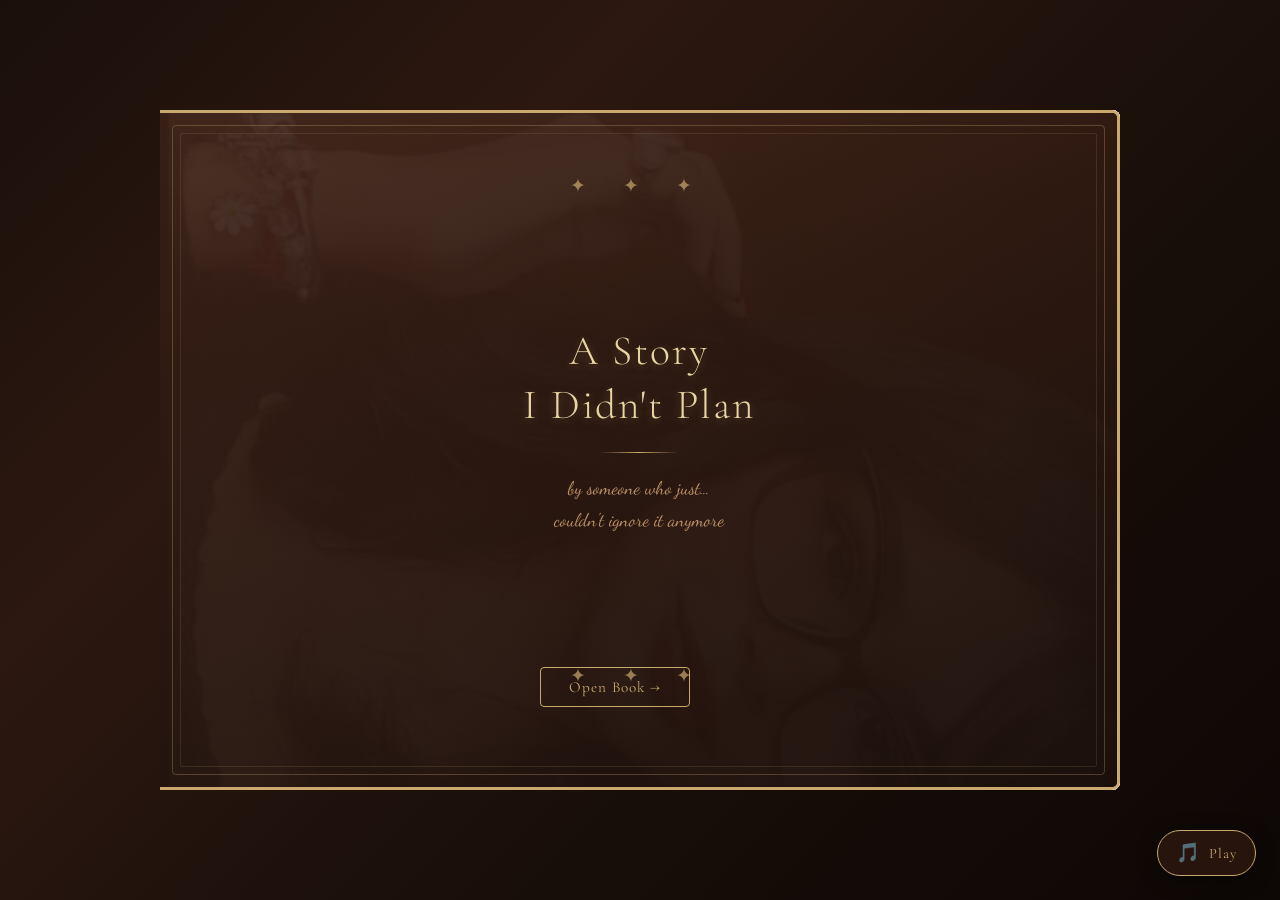
==== index.html @ 024b0384 "Add files via upload" ====
<!DOCTYPE html>
<html lang="en">
<head>
    <meta charset="UTF-8">
    <meta name="viewport" content="width=device-width, initial-scale=1.0">
    <meta name="description" content="A Story I Didn't Plan — an interactive book experience with page-turning animations.">
    <title>📖 A Story I Didn't Plan</title>
    <link rel="preconnect" href="https://fonts.googleapis.com">
    <link rel="preconnect" href="https://fonts.gstatic.com" crossorigin>
    <link href="https://fonts.googleapis.com/css2?family=Cormorant+Garamond:ital,wght@0,300;0,400;0,500;0,600;0,700;1,300;1,400;1,500;1,600;1,700&family=Inter:wght@300;400;500;600&family=Dancing+Script:wght@400;500;600;700&display=swap" rel="stylesheet">
    <link rel="stylesheet" href="style.css">
</head>
<body>

    <!-- Background Music -->
    <audio id="bgMusic" loop preload="auto">
        <source src="bgm.mp3" type="audio/mpeg">
    </audio>

    <!-- Music Toggle Button -->
    <button class="music-toggle" id="musicToggle" aria-label="Toggle music">
        <span class="music-icon" id="musicIcon">🎵</span>
        <span class="music-label" id="musicLabel">Play</span>
    </button>

    <!-- Ambient particles -->
    <div class="ambient-particles" id="ambientParticles"></div>

    <!-- Book container -->
    <div class="book-scene">
        <div class="book" id="book">

            <!-- Page 1: Cover -->
            <div class="page" id="page-1">
                <div class="page-front cover-page">
                    <img src="cover-page.jpg" alt="Cover" class="cover-photo">
                    <div class="cover-photo-overlay"></div>
                    <div class="cover-ornament top-ornament">✦ ✦ ✦</div>
                    <div class="cover-content">
                        <h1 class="cover-title">A Story<br>I Didn't Plan</h1>
                        <div class="cover-divider"></div>
                        <p class="cover-author">by someone who just…<br>couldn't ignore it anymore</p>
                    </div>
                    <div class="cover-ornament bottom-ornament">✦ ✦ ✦</div>
                    <button class="page-turn-btn next-btn" onclick="turnPage(1, 'next')" aria-label="Next page">
                        <span>Open Book →</span>
                    </button>
                </div>
                <div class="page-back"></div>
            </div>

            <!-- Page 2: Chapter 1 -->
            <div class="page" id="page-2">
                <div class="page-front chapter-page">
                    <div class="page-header">
                        <span class="chapter-number">Chapter 1</span>
                        <span class="chapter-title">The First Chapter</span>
                    </div>
                    <div class="page-body">
                        <div class="page-photo-container">
                            <img src="page-1.jpg" alt="Page 1" class="page-photo">
                        </div>
                        <div class="page-text">
                            <p>I don't remember the exact moment it started.</p>
                            <p>There wasn't some dramatic scene or perfect timing.</p>
                            <p>But somewhere between normal days and random conversations…<br>
                            <em>you became someone I started noticing a little more than everyone else.</em></p>
                            <p>At first, it was nothing serious.<br>
                            Just another person… just another conversation.</p>
                            <p class="whisper">Or at least, that's what I told myself.</p>
                        </div>
                    </div>
                    <div class="page-footer">
                        <span class="page-num">1</span>
                    </div>
                    <button class="page-turn-btn prev-btn" onclick="goPrev()" aria-label="Previous page">←</button>
                    <button class="page-turn-btn next-btn" onclick="turnPage(2, 'next')" aria-label="Next page">→</button>
                </div>
                <div class="page-back"></div>
            </div>

            <!-- Page 3: Chapter 2 -->
            <div class="page" id="page-3">
                <div class="page-front chapter-page">
                    <div class="page-header">
                        <span class="chapter-number">Chapter 2</span>
                        <span class="chapter-title">The Unexpected Plot Twist</span>
                    </div>
                    <div class="page-body">
                        <div class="page-photo-container">
                            <img src="page-2.jpg" alt="Page 2" class="page-photo">
                        </div>
                        <div class="page-text">
                            <p>Slowly, things changed.</p>
                            <p>It wasn't something big —<br>
                            just small moments… random thoughts…<br>
                            finding reasons to check my phone a bit more often.</p>
                            <p>And without even realizing it,<br>
                            <em>you became part of my daily routine.</em></p>
                            <p>Not in a loud way.<br>
                            Not in a dramatic way.</p>
                            <p class="whisper">Just quietly… but constantly.</p>
                        </div>
                    </div>
                    <div class="page-footer">
                        <span class="page-num">2</span>
                    </div>
                    <button class="page-turn-btn prev-btn" onclick="goPrev()" aria-label="Previous page">←</button>
                    <button class="page-turn-btn next-btn" onclick="turnPage(3, 'next')" aria-label="Next page">→</button>
                </div>
                <div class="page-back"></div>
            </div>

            <!-- Page 4: Chapter 3 -->
            <div class="page" id="page-4">
                <div class="page-front chapter-page">
                    <div class="page-header">
                        <span class="chapter-number">Chapter 3</span>
                        <span class="chapter-title">The Chaos You Created</span>
                    </div>
                    <div class="page-body">
                        <div class="page-photo-container dual-photo">
                            <img src="page-3.jpg" alt="Page 3" class="page-photo">
                            <img src="page-3-1.jpg" alt="Page 3" class="page-photo">
                        </div>
                        <div class="page-text">
                            <p>I won't lie… you made things a little chaotic for me.</p>
                            <p>Suddenly, I was overthinking simple things.<br>
                            Smiling at random messages.<br>
                            Replaying conversations for no reason.</p>
                            <p>And yeah… sometimes messing things up too.</p>
                            <p>But one thing was always real —<br>
                            <em class="emphasis">how I felt.</em></p>
                        </div>
                    </div>
                    <div class="page-footer">
                        <span class="page-num">3</span>
                    </div>
                    <button class="page-turn-btn prev-btn" onclick="goPrev()" aria-label="Previous page">←</button>
                    <button class="page-turn-btn next-btn" onclick="turnPage(4, 'next')" aria-label="Next page">→</button>
                </div>
                <div class="page-back"></div>
            </div>

            <!-- Page 5: Chapter 4 -->
            <div class="page" id="page-5">
                <div class="page-front chapter-page">
                    <div class="page-header">
                        <span class="chapter-number">Chapter 4</span>
                        <span class="chapter-title">Things I Never Said</span>
                    </div>
                    <div class="page-body">
                        <p>There were a lot of things I never said properly.</p>
                        <p>Not because I didn't feel them…<br>
                        but because I didn't know how to.</p>
                        <p>And maybe when I finally tried…<br>
                        <em>it didn't come out the way it should have.</em></p>
                        <p>If I made things uncomfortable or confusing,<br>
                        I'm genuinely sorry.</p>
                        <p>That was never my intention.</p>
                        <p class="whisper">I just… didn't want to hide it anymore.</p>
                    </div>
                    <div class="page-footer">
                        <span class="page-num">4</span>
                    </div>
                    <button class="page-turn-btn prev-btn" onclick="goPrev()" aria-label="Previous page">←</button>
                    <button class="page-turn-btn next-btn" onclick="turnPage(5, 'next')" aria-label="Next page">→</button>
                </div>
                <div class="page-back"></div>
            </div>

            <!-- Page 6: Chapter 5 -->
            <div class="page" id="page-6">
                <div class="page-front chapter-page">
                    <div class="page-header">
                        <span class="chapter-number">Chapter 5</span>
                        <span class="chapter-title">If This Was a Story</span>
                    </div>
                    <div class="page-body">
                        <p>If this was just a story,<br>
                        I'd probably write it in a simple way.</p>
                        <p>Two people…<br>
                        figuring things out slowly,<br>
                        without pressure, without expectations.</p>
                        <p>Talking normally.<br>
                        Laughing at small things.<br>
                        Being there for each other.</p>
                        <p class="whisper">Nothing perfect.<br>Just real.</p>
                    </div>
                    <div class="page-footer">
                        <span class="page-num">5</span>
                    </div>
                    <button class="page-turn-btn prev-btn" onclick="goPrev()" aria-label="Previous page">←</button>
                    <button class="page-turn-btn next-btn" onclick="turnPage(6, 'next')" aria-label="Next page">→</button>
                </div>
                <div class="page-back"></div>
            </div>

            <!-- Page 7: Final Chapter -->
            <div class="page" id="page-7">
                <div class="page-front chapter-page final-chapter">
                    <div class="page-header">
                        <span class="chapter-number">Final Chapter</span>
                        <span class="chapter-title">The Question</span>
                    </div>
                    <div class="page-body">
                        <p>So here I am…<br>
                        not trying to make things complicated again.</p>
                        <p>Just asking something simple.<br>
                        Not expecting a perfect answer.<br>
                        Not expecting it immediately.</p>
                        <p>But honestly.</p>
                        <p class="the-question">👉 Will you be a part of this story?</p>
                        <div class="answer-buttons">
                            <button class="answer-btn yes-btn" id="yesBtn" onclick="showEnding('yes')">💖 Yes</button>
                            <button class="answer-btn time-btn" id="timeBtn" onclick="showEnding('time')">🙂 I Need Time</button>
                            <button class="answer-btn no-btn" id="noBtn" onclick="showEnding('no')">💔 No</button>
                        </div>
                    </div>
                    <div class="page-footer">
                        <span class="page-num">6</span>
                    </div>
                    <button class="page-turn-btn prev-btn" onclick="goPrev()" aria-label="Previous page">←</button>
                </div>
                <div class="page-back"></div>
            </div>

        </div>
    </div>

    <!-- Ending Overlays -->
    <div class="ending-overlay" id="endingYes">
        <div class="ending-content ending-yes">
            <div class="ending-particles" id="yesParticles"></div>
            <div class="ending-icon">💖</div>
            <h2>If Yes…</h2>
            <p class="ending-text">I guess this just became<br><em>my favorite story.</em></p>
            <div class="hearts-rain" id="heartsRain"></div>
            <button class="back-btn" onclick="closeEnding()">← Back to Book</button>
        </div>
    </div>

    <div class="ending-overlay" id="endingTime">
        <div class="ending-content ending-time">
            <div class="ending-icon">🙂</div>
            <h2>If You Need Time…</h2>
            <p class="ending-text">That's completely okay.<br><em>Good things are worth waiting for.</em></p>
            <button class="back-btn" onclick="closeEnding()">← Back to Book</button>
        </div>
    </div>

    <div class="ending-overlay" id="endingNo">
        <div class="ending-content ending-no">
            <div class="ending-icon">💔</div>
            <h2>If No…</h2>
            <p class="ending-text">Then this still remains a story<br><em>I'll always be glad I told.</em></p>
            <button class="back-btn" onclick="closeEnding()">← Back to Book</button>
        </div>
    </div>




    <script src="script.js"></script>
</body>
</html>
---- style.css ----
/* ==========================================
   A Story I Didn't Plan — Book Website
   ========================================== */

/* ---------- Reset & Base ---------- */
*, *::before, *::after {
    margin: 0;
    padding: 0;
    box-sizing: border-box;
}

:root {
    --page-width: min(960px, 94vw);
    --page-height: min(680px, 92vh);
    --page-color: #fdf6ec;
    --page-color-alt: #faf0de;
    --text-color: #3a2e28;
    --text-muted: #7a6b62;
    --accent: #c47a5a;
    --accent-warm: #d4956b;
    --cover-bg: #2c1810;
    --cover-accent: #d4a574;
    --gold: #c9a96e;
    --gold-light: #e8d5a3;
    --shadow-color: rgba(44, 24, 16, 0.3);
    --turn-duration: 0.8s;
}

html {
    font-size: 16px;
}

body {
    min-height: 100vh;
    display: flex;
    align-items: center;
    justify-content: center;
    background: linear-gradient(135deg, #1a0f0a 0%, #2c1810 30%, #1a0f0a 60%, #0d0705 100%);
    font-family: 'Inter', 'Segoe UI', sans-serif;
    color: var(--text-color);
    overflow: hidden;
    position: relative;
    clip-path: inset(0);
}

/* ---------- Music Toggle Button ---------- */
.music-toggle {
    position: fixed;
    bottom: 24px;
    right: 24px;
    z-index: 999;
    display: flex;
    align-items: center;
    gap: 8px;
    background: rgba(44, 24, 16, 0.85);
    backdrop-filter: blur(12px);
    border: 1px solid var(--gold);
    color: var(--gold);
    padding: 10px 18px;
    border-radius: 50px;
    cursor: pointer;
    font-family: 'Cormorant Garamond', serif;
    font-size: 0.9rem;
    letter-spacing: 1px;
    transition: all 0.4s cubic-bezier(0.4, 0, 0.2, 1);
    box-shadow: 0 4px 20px rgba(0, 0, 0, 0.4);
}

.music-toggle:hover {
    background: rgba(201, 169, 110, 0.2);
    transform: translateY(-2px);
    box-shadow: 0 6px 25px rgba(201, 169, 110, 0.3);
}

.music-toggle.playing {
    border-color: var(--accent-warm);
    color: var(--accent-warm);
    animation: musicPulse 2s ease-in-out infinite;
}

.music-icon {
    font-size: 1.2rem;
    display: inline-block;
}

.music-toggle.playing .music-icon {
    animation: musicBounce 1s ease-in-out infinite;
}

@keyframes musicPulse {
    0%, 100% { box-shadow: 0 4px 20px rgba(212, 149, 107, 0.2); }
    50% { box-shadow: 0 4px 30px rgba(212, 149, 107, 0.5); }
}

@keyframes musicBounce {
    0%, 100% { transform: scale(1); }
    50% { transform: scale(1.2); }
}

/* ---------- Ambient Particles ---------- */
.ambient-particles {
    position: fixed;
    inset: 0;
    pointer-events: none;
    z-index: 0;
    overflow: hidden;
}

.ambient-particle {
    position: absolute;
    width: 3px;
    height: 3px;
    border-radius: 50%;
    background: var(--gold);
    opacity: 0;
    animation: floatParticle 8s ease-in-out infinite;
}

@keyframes floatParticle {
    0% { opacity: 0; transform: translateY(100vh) scale(0); }
    20% { opacity: 0.6; }
    80% { opacity: 0.3; }
    100% { opacity: 0; transform: translateY(-20vh) scale(1); }
}

/* ---------- Book Scene ---------- */
.book-scene {
    perspective: 1800px;
    z-index: 1;
    display: flex;
    align-items: center;
    justify-content: center;
    width: var(--page-width);
    height: var(--page-height);
    overflow: hidden;
}

.book {
    width: var(--page-width);
    height: var(--page-height);
    position: relative;
    transform-style: preserve-3d;
    /* Book spine shadow */
    box-shadow:
        -5px 5px 20px rgba(0, 0, 0, 0.4),
        0 0 60px rgba(0, 0, 0, 0.2);
    border-radius: 0 8px 8px 0;
}

/* ---------- Page Base ---------- */
.page {
    position: absolute;
    width: 100%;
    height: 100%;
    transform-origin: left center;
    transform-style: preserve-3d;
    transition: transform var(--turn-duration) cubic-bezier(0.645, 0.045, 0.355, 1.000);
    cursor: default;
    z-index: 1;
}

.page.turned {
    transform: rotateY(-180deg);
}

.page-front, .page-back {
    position: absolute;
    width: 100%;
    height: 100%;
    backface-visibility: hidden;
    border-radius: 0 8px 8px 0;
    overflow: hidden;
}

.page-front {
    z-index: 2;
}

.page-back {
    z-index: 1;
    transform: rotateY(180deg);
    display: none;
}


.page-texture {
    position: absolute;
    inset: 0;
    background:
        repeating-linear-gradient(
            90deg,
            transparent,
            transparent 2px,
            rgba(0, 0, 0, 0.01) 2px,
            rgba(0, 0, 0, 0.01) 4px
        );
    pointer-events: none;
}



/* ---------- Page Stacking (z-index) ---------- */
#page-1 { z-index: 7; }
#page-2 { z-index: 6; }
#page-3 { z-index: 5; }
#page-4 { z-index: 4; }
#page-5 { z-index: 3; }
#page-6 { z-index: 2; }
#page-7 { z-index: 1; }

/* When turned, reverse z-order for proper stacking */
.page.turned { z-index: 100 !important; }
#page-1.turned { z-index: 101 !important; }
#page-2.turned { z-index: 102 !important; }
#page-3.turned { z-index: 103 !important; }
#page-4.turned { z-index: 104 !important; }
#page-5.turned { z-index: 105 !important; }
#page-6.turned { z-index: 106 !important; }
#page-7.turned { z-index: 107 !important; }

/* ---------- Cover Page ---------- */
.cover-page {
    background: linear-gradient(160deg, #3d2117 0%, #2c1810 40%, #1a0f0a 100%);
    display: flex;
    flex-direction: column;
    align-items: center;
    justify-content: center;
    padding: 40px 30px;
    position: relative;
    border: 3px solid var(--gold);
    border-left: none;
    border-radius: 0 8px 8px 0;
    overflow: hidden;
}

.cover-photo {
    position: absolute;
    inset: 0;
    width: 100%;
    height: 100%;
    object-fit: cover;
    z-index: 0;
    opacity: 0.35;
    filter: blur(1px);
}

.cover-photo-overlay {
    position: absolute;
    inset: 0;
    background: linear-gradient(160deg, rgba(61, 33, 23, 0.75) 0%, rgba(44, 24, 16, 0.85) 40%, rgba(26, 15, 10, 0.9) 100%);
    z-index: 1;
}

.cover-page .cover-ornament,
.cover-page .cover-content,
.cover-page .next-btn {
    position: relative;
    z-index: 2;
}

.cover-page::before {
    content: '';
    position: absolute;
    inset: 12px;
    border: 1px solid rgba(201, 169, 110, 0.3);
    border-radius: 4px;
    pointer-events: none;
    z-index: 2;
}

.cover-page::after {
    content: '';
    position: absolute;
    inset: 20px;
    border: 1px solid rgba(201, 169, 110, 0.15);
    border-radius: 2px;
    pointer-events: none;
    z-index: 2;
}

.cover-ornament {
    color: var(--gold);
    font-size: 1.2rem;
    letter-spacing: 16px;
    opacity: 0.7;
}

.top-ornament {
    margin-bottom: auto;
    padding-top: 20px;
}

.bottom-ornament {
    margin-top: auto;
    padding-bottom: 20px;
}

.cover-content {
    text-align: center;
}

.cover-icon {
    font-size: 3rem;
    margin-bottom: 24px;
    animation: gentleFloat 3s ease-in-out infinite;
}

@keyframes gentleFloat {
    0%, 100% { transform: translateY(0); }
    50% { transform: translateY(-8px); }
}

.cover-title {
    font-family: 'Cormorant Garamond', 'Georgia', serif;
    font-size: 2.6rem;
    font-weight: 300;
    color: var(--gold-light);
    line-height: 1.3;
    letter-spacing: 2px;
    margin-bottom: 20px;
    text-shadow: 0 2px 10px rgba(201, 169, 110, 0.3);
}

.cover-divider {
    width: 80px;
    height: 1px;
    background: linear-gradient(90deg, transparent, var(--gold), transparent);
    margin: 0 auto 20px;
}

.cover-author {
    font-family: 'Dancing Script', cursive;
    font-size: 1.15rem;
    color: var(--cover-accent);
    line-height: 1.7;
    opacity: 0.85;
}

/* ---------- Chapter Pages ---------- */
.chapter-page {
    background: var(--page-color);
    display: flex;
    flex-direction: column;
    padding: 28px 34px 20px;
    position: relative;
}

/* Paper texture overlay */
.chapter-page::before {
    content: '';
    position: absolute;
    inset: 0;
    background: url("data:image/svg+xml,%3Csvg xmlns='http://www.w3.org/2000/svg' width='100' height='100'%3E%3Cfilter id='n'%3E%3CfeTurbulence type='fractalNoise' baseFrequency='0.8' numOctaves='4' stitchTiles='stitch'/%3E%3C/filter%3E%3Crect width='100' height='100' filter='url(%23n)' opacity='0.03'/%3E%3C/svg%3E");
    pointer-events: none;
    border-radius: 0 8px 8px 0;
}

/* Subtle page fold shadow on left */
.chapter-page::after {
    content: '';
    position: absolute;
    top: 0;
    left: 0;
    bottom: 0;
    width: 30px;
    background: linear-gradient(90deg, rgba(0,0,0,0.06), transparent);
    pointer-events: none;
}

.page-header {
    text-align: center;
    margin-bottom: 14px;
    position: relative;
}

.page-header::after {
    content: '';
    display: block;
    width: 40px;
    height: 1px;
    background: linear-gradient(90deg, transparent, var(--accent), transparent);
    margin: 6px auto 0;
}

.chapter-number {
    display: block;
    font-family: 'Cormorant Garamond', serif;
    font-size: 0.85rem;
    font-weight: 600;
    text-transform: uppercase;
    letter-spacing: 3px;
    color: var(--accent);
    margin-bottom: 4px;
}

.chapter-title {
    display: block;
    font-family: 'Cormorant Garamond', serif;
    font-size: 1.5rem;
    font-weight: 500;
    color: var(--text-color);
    letter-spacing: 1px;
}

.page-body {
    flex: 1;
    display: flex;
    flex-direction: row;
    gap: 20px;
    overflow: hidden;
    min-height: 0;
}

.page-body p {
    font-size: 1rem;
    line-height: 1.6;
    color: var(--text-color);
    text-align: left;
    flex-shrink: 1;
}

/* ---------- Page Text Container ---------- */
.page-text {
    flex: 1;
    display: flex;
    flex-direction: column;
    justify-content: center;
    gap: 8px;
    min-width: 0;
    overflow-y: auto;
}

/* ---------- Page Photos ---------- */
.page-photo-container {
    flex-shrink: 0;
    display: flex;
    flex-direction: column;
    justify-content: center;
    align-items: center;
    gap: 8px;
    border-radius: 10px;
    align-self: stretch;
    max-width: 50%;
}

.page-photo-container .page-photo {
    width: auto;
    height: auto;
    max-height: 100%;
    max-width: 100%;
    object-fit: contain;
    border-radius: 10px;
    border: 2px solid rgba(196, 122, 90, 0.25);
    box-shadow: 0 4px 16px rgba(0, 0, 0, 0.15);
    display: block;
}

.dual-photo {
    flex-direction: column;
}

.dual-photo .page-photo {
    width: 100%;
    height: 48%;
    object-fit: cover;
}

.page-body em {
    color: var(--accent);
    font-style: italic;
}

.page-body .emphasis {
    font-size: 1.1rem;
    font-weight: 600;
}

.page-body .whisper {
    font-family: 'Dancing Script', cursive;
    font-size: 1.15rem;
    color: var(--text-muted);
    text-align: center;
    margin-top: 6px;
    opacity: 0.85;
}

.page-footer {
    text-align: center;
    padding-top: 6px;
}

.page-num {
    font-family: 'Cormorant Garamond', serif;
    font-size: 0.85rem;
    color: var(--text-muted);
    letter-spacing: 2px;
}

/* ---------- Page Turn Buttons ---------- */
.page-turn-btn {
    position: absolute;
    bottom: 24px;
    background: none;
    border: 1px solid var(--accent);
    color: var(--accent);
    font-family: 'Cormorant Garamond', serif;
    font-size: 1rem;
    padding: 8px 20px;
    cursor: pointer;
    border-radius: 4px;
    transition: all 0.3s ease;
    letter-spacing: 1px;
    z-index: 10;
}

.page-turn-btn:hover {
    background: var(--accent);
    color: #fff;
    transform: scale(1.05);
    box-shadow: 0 4px 15px rgba(196, 122, 90, 0.3);
}

.next-btn {
    right: 24px;
}

.prev-btn {
    left: 24px;
}



/* Cover open button */
.cover-page .next-btn {
    border-color: var(--gold);
    color: var(--gold);
    font-size: 0.95rem;
    padding: 10px 28px;
    bottom: 40px;
}

.cover-page .next-btn:hover {
    background: var(--gold);
    color: var(--cover-bg);
    box-shadow: 0 4px 20px rgba(201, 169, 110, 0.4);
}

/* ---------- Final Chapter ---------- */
.final-chapter .page-body {
    gap: 12px;
}

.the-question {
    font-family: 'Cormorant Garamond', serif !important;
    font-size: 1.6rem !important;
    font-weight: 600 !important;
    color: var(--accent) !important;
    text-align: center !important;
    margin-top: 12px;
    padding: 16px 0;
    border-top: 1px solid rgba(196, 122, 90, 0.2);
    border-bottom: 1px solid rgba(196, 122, 90, 0.2);
}

.answer-buttons {
    display: flex;
    flex-direction: column;
    gap: 10px;
    margin-top: 12px;
    align-items: center;
}

.answer-btn {
    width: 220px;
    padding: 12px 24px;
    border: none;
    border-radius: 8px;
    font-family: 'Inter', sans-serif;
    font-size: 0.95rem;
    cursor: pointer;
    transition: all 0.3s cubic-bezier(0.4, 0, 0.2, 1);
    letter-spacing: 0.5px;
    position: relative;
    overflow: hidden;
}

.answer-btn::before {
    content: '';
    position: absolute;
    inset: 0;
    background: linear-gradient(135deg, rgba(255,255,255,0.2), transparent);
    opacity: 0;
    transition: opacity 0.3s;
}

.answer-btn:hover::before {
    opacity: 1;
}

.yes-btn {
    background: linear-gradient(135deg, #e07a8e, #c94d6b);
    color: #fff;
    box-shadow: 0 4px 15px rgba(201, 77, 107, 0.3);
}

.yes-btn:hover {
    transform: translateY(-3px) scale(1.03);
    box-shadow: 0 8px 25px rgba(201, 77, 107, 0.4);
}

.time-btn {
    background: linear-gradient(135deg, #d4a574, #c49060);
    color: #fff;
    box-shadow: 0 4px 15px rgba(196, 144, 96, 0.3);
}

.time-btn:hover {
    transform: translateY(-3px) scale(1.03);
    box-shadow: 0 8px 25px rgba(196, 144, 96, 0.4);
}

.no-btn {
    background: linear-gradient(135deg, #9a8a7a, #7a6b5e);
    color: #fff;
    box-shadow: 0 4px 15px rgba(122, 107, 94, 0.3);
}

.no-btn:hover {
    transform: translateY(-3px) scale(1.03);
    box-shadow: 0 8px 25px rgba(122, 107, 94, 0.4);
}

/* ---------- Ending Overlays ---------- */
.ending-overlay {
    position: fixed;
    inset: 0;
    display: flex;
    align-items: center;
    justify-content: center;
    z-index: 1000;
    opacity: 0;
    visibility: hidden;
    transition: all 0.6s ease;
}

.ending-overlay.active {
    opacity: 1;
    visibility: visible;
}

.ending-content {
    text-align: center;
    padding: 60px 50px;
    border-radius: 20px;
    max-width: 480px;
    position: relative;
    transform: scale(0.8) translateY(30px);
    transition: transform 0.6s cubic-bezier(0.34, 1.56, 0.64, 1);
}

.ending-overlay.active .ending-content {
    transform: scale(1) translateY(0);
}

.ending-yes {
    background: linear-gradient(160deg, rgba(255, 220, 230, 0.97), rgba(255, 200, 215, 0.97));
    box-shadow: 0 20px 60px rgba(201, 77, 107, 0.3), inset 0 1px 0 rgba(255,255,255,0.5);
    backdrop-filter: blur(20px);
}

.ending-time {
    background: linear-gradient(160deg, rgba(255, 240, 220, 0.97), rgba(255, 225, 195, 0.97));
    box-shadow: 0 20px 60px rgba(196, 144, 96, 0.3), inset 0 1px 0 rgba(255,255,255,0.5);
    backdrop-filter: blur(20px);
}

.ending-no {
    background: linear-gradient(160deg, rgba(240, 235, 230, 0.97), rgba(225, 218, 210, 0.97));
    box-shadow: 0 20px 60px rgba(122, 107, 94, 0.3), inset 0 1px 0 rgba(255,255,255,0.5);
    backdrop-filter: blur(20px);
}

.ending-icon {
    font-size: 4rem;
    margin-bottom: 20px;
    animation: gentleFloat 2.5s ease-in-out infinite;
}

.ending-content h2 {
    font-family: 'Cormorant Garamond', serif;
    font-size: 2rem;
    font-weight: 500;
    color: var(--text-color);
    margin-bottom: 16px;
    letter-spacing: 1px;
}

.ending-text {
    font-family: 'Inter', sans-serif;
    font-size: 1.1rem;
    line-height: 1.8;
    color: var(--text-color);
    opacity: 0.9;
}

.ending-text em {
    color: var(--accent);
    font-weight: 600;
}

.back-btn {
    margin-top: 30px;
    background: none;
    border: 1px solid var(--text-muted);
    color: var(--text-muted);
    font-family: 'Cormorant Garamond', serif;
    font-size: 0.9rem;
    padding: 8px 20px;
    border-radius: 4px;
    cursor: pointer;
    transition: all 0.3s ease;
    letter-spacing: 1px;
}

.back-btn:hover {
    background: var(--text-muted);
    color: #fff;
}

/* ---------- Overlay backgrounds ---------- */
#endingYes {
    background: radial-gradient(circle, rgba(255, 182, 193, 0.4), rgba(44, 24, 16, 0.85));
}

#endingTime {
    background: radial-gradient(circle, rgba(255, 220, 180, 0.4), rgba(44, 24, 16, 0.85));
}

#endingNo {
    background: radial-gradient(circle, rgba(200, 190, 180, 0.4), rgba(44, 24, 16, 0.85));
}

/* ---------- Hearts Rain (Yes ending) ---------- */
.hearts-rain {
    position: absolute;
    inset: 0;
    pointer-events: none;
    overflow: hidden;
    border-radius: 20px;
}

.falling-heart {
    position: absolute;
    top: -30px;
    font-size: 1.2rem;
    animation: heartFall 4s ease-in infinite;
    opacity: 0.7;
}

@keyframes heartFall {
    0% {
        transform: translateY(-30px) rotate(0deg);
        opacity: 0.7;
    }
    100% {
        transform: translateY(500px) rotate(360deg);
        opacity: 0;
    }
}

/* ---------- Page turn shadow effect ---------- */
.page.turning-next {
    animation: pageShadowNext var(--turn-duration) ease;
}

.page.turning-prev {
    animation: pageShadowPrev var(--turn-duration) ease;
}

@keyframes pageShadowNext {
    0% { filter: brightness(1); }
    50% { filter: brightness(0.92); }
    100% { filter: brightness(1); }
}

@keyframes pageShadowPrev {
    0% { filter: brightness(1); }
    50% { filter: brightness(0.92); }
    100% { filter: brightness(1); }
}

/* ---------- Ending particles ---------- */
.ending-particles {
    position: absolute;
    inset: 0;
    pointer-events: none;
    overflow: hidden;
    border-radius: 20px;
}

.sparkle {
    position: absolute;
    width: 4px;
    height: 4px;
    border-radius: 50%;
    background: rgba(255, 182, 193, 0.8);
    animation: sparkleAnim 2s ease-in-out infinite;
}

@keyframes sparkleAnim {
    0%, 100% { opacity: 0; transform: scale(0); }
    50% { opacity: 1; transform: scale(1); }
}

/* ---------- Responsive: Tablets & Small Desktops ---------- */
@media (max-width: 1024px) {
    :root {
        --page-width: 96vw;
        --page-height: 90vh;
    }
}

/* ---------- Responsive: Mobile Devices ---------- */
@media (max-width: 780px) {
    :root {
        --page-width: 100vw;
        --page-height: 100vh;
        --page-height: 100dvh; /* Use dynamic viewport height for mobile browsers */
    }

    html {
        font-size: 15px;
    }

    body {
        align-items: flex-start;
        overflow: hidden;
    }

    /* Make book fill the entire mobile screen */
    .book-scene {
        width: 100vw;
        height: 100vh;
        height: 100dvh;
        perspective: 1200px;
        border-radius: 0;
    }

    .book {
        width: 100%;
        height: 100%;
        border-radius: 0;
        box-shadow: none;
    }

    .page-front, .page-back {
        border-radius: 0;
    }

    /* ---- Cover Page (Mobile) ---- */
    .cover-page {
        padding: 30px 20px;
        border-radius: 0;
        border: none;
        border-right: none;
    }

    .cover-page::before {
        inset: 8px;
    }

    .cover-page::after {
        inset: 14px;
    }

    .cover-title {
        font-size: 2rem;
        letter-spacing: 1px;
    }

    .cover-author {
        font-size: 1rem;
    }

    .cover-ornament {
        font-size: 1rem;
        letter-spacing: 10px;
    }

    .top-ornament {
        padding-top: 14px;
    }

    .bottom-ornament {
        padding-bottom: 14px;
    }

    .cover-page .next-btn {
        bottom: 28px;
        font-size: 0.85rem;
        padding: 8px 22px;
    }

    /* ---- Chapter Pages (Mobile) ---- */
    .chapter-page {
        padding: 16px 16px 14px;
        border-radius: 0;
    }

    .chapter-page::before {
        border-radius: 0;
    }

    .page-header {
        margin-bottom: 10px;
    }

    .chapter-number {
        font-size: 0.7rem;
        letter-spacing: 2px;
        margin-bottom: 2px;
    }

    .chapter-title {
        font-size: 1.2rem;
    }

    /* Photos on the left, text on the right — even on mobile */
    .page-body {
        flex-direction: row;
        gap: 12px;
        overflow: hidden;
    }

    .page-photo-container {
        max-width: 40%;
        flex-shrink: 0;
        align-self: stretch;
    }

    .page-photo-container .page-photo {
        width: auto;
        height: auto;
        max-height: 100%;
        max-width: 100%;
        object-fit: contain;
        border-radius: 8px;
        display: block;
    }

    .dual-photo .page-photo {
        height: 48%;
    }

    .page-text {
        flex: 1;
        overflow-y: auto;
        -webkit-overflow-scrolling: touch;
        gap: 6px;
        padding-bottom: 8px;
    }

    .page-body p {
        font-size: 0.88rem;
        line-height: 1.5;
    }

    .page-body .whisper {
        font-size: 0.95rem;
        margin-top: 4px;
    }

    .page-body .emphasis {
        font-size: 1rem;
    }

    .page-body em {
        font-size: inherit;
    }

    /* ---- Page Footer & Buttons (Mobile) ---- */
    .page-footer {
        padding-top: 4px;
    }

    .page-num {
        font-size: 0.75rem;
    }

    .page-turn-btn {
        bottom: 14px;
        font-size: 0.88rem;
        padding: 6px 16px;
    }

    .next-btn {
        right: 14px;
    }

    .prev-btn {
        left: 14px;
    }

    /* ---- Final Chapter (Mobile) ---- */
    .final-chapter .page-body {
        flex-direction: column;
        gap: 6px;
        justify-content: center;
        align-items: center;
        overflow-y: auto;
        -webkit-overflow-scrolling: touch;
    }

    .final-chapter .page-body p {
        font-size: 0.82rem;
        line-height: 1.45;
        text-align: center;
    }

    .the-question {
        font-size: 1.1rem !important;
        padding: 8px 0;
        margin-top: 4px;
    }

    .answer-buttons {
        gap: 6px;
        margin-top: 6px;
    }

    .answer-btn {
        width: 170px;
        padding: 8px 14px;
        font-size: 0.82rem;
    }

    /* ---- Music Toggle (Mobile) ---- */
    .music-toggle {
        bottom: 12px;
        right: 12px;
        padding: 7px 12px;
        font-size: 0.75rem;
        gap: 5px;
    }

    .music-icon {
        font-size: 1rem;
    }

    /* ---- Ending Overlays (Mobile) ---- */
    .ending-content {
        padding: 36px 24px;
        margin: 0 12px;
        border-radius: 16px;
        max-width: 92vw;
    }

    .ending-icon {
        font-size: 3rem;
        margin-bottom: 14px;
    }

    .ending-content h2 {
        font-size: 1.6rem;
        margin-bottom: 12px;
    }

    .ending-text {
        font-size: 0.95rem;
        line-height: 1.7;
    }

    .back-btn {
        margin-top: 22px;
        font-size: 0.85rem;
        padding: 7px 16px;
    }
}

/* ---------- Responsive: Very Small Phones (≤400px) ---------- */
@media (max-width: 400px) {
    html {
        font-size: 14px;
    }

    .chapter-page {
        padding: 12px 12px 12px;
    }

    .cover-title {
        font-size: 1.7rem;
    }

    .cover-author {
        font-size: 0.9rem;
    }

    .chapter-title {
        font-size: 1.1rem;
    }

    .page-body p {
        font-size: 0.82rem;
        line-height: 1.45;
    }

    .page-photo-container {
        max-height: 30vh;
    }

    .the-question {
        font-size: 1.1rem !important;
    }

    .answer-btn {
        width: 170px;
        padding: 8px 14px;
        font-size: 0.8rem;
    }

    .page-turn-btn {
        bottom: 10px;
        font-size: 0.8rem;
        padding: 5px 12px;
    }

    .ending-content {
        padding: 28px 18px;
    }

    .ending-content h2 {
        font-size: 1.4rem;
    }
}

/* ---------- Responsive: Short Screens / Landscape Mobile ---------- */
@media (max-height: 600px) {
    :root {
        --page-height: 100vh;
        --page-height: 100dvh;
    }

    .chapter-page {
        padding: 10px 16px 10px;
    }

    .page-header {
        margin-bottom: 6px;
    }

    .page-body {
        flex-direction: row;
        gap: 14px;
    }

    .page-photo-container {
        width: 35%;
        max-height: none;
    }

    .page-body p {
        font-size: 0.85rem;
        line-height: 1.4;
    }

    .page-body .whisper {
        font-size: 0.9rem;
    }

    .cover-title {
        font-size: 1.8rem;
    }

    .cover-icon {
        font-size: 2rem;
        margin-bottom: 12px;
    }

    .cover-ornament {
        font-size: 0.9rem;
    }

    .top-ornament {
        padding-top: 8px;
    }

    .bottom-ornament {
        padding-bottom: 8px;
    }

    .the-question {
        font-size: 1.2rem !important;
        padding: 8px 0;
        margin-top: 4px;
    }

    .answer-buttons {
        flex-direction: row;
        flex-wrap: wrap;
        justify-content: center;
        gap: 6px;
        margin-top: 6px;
    }

    .answer-btn {
        width: auto;
        padding: 8px 16px;
        font-size: 0.8rem;
    }

    .page-turn-btn {
        bottom: 8px;
    }
}

/* ---------- Landscape Mobile (short + narrow) ---------- */
@media (max-height: 500px) and (max-width: 900px) {
    .page-photo-container {
        width: 30%;
    }

    .chapter-page {
        padding: 8px 12px 8px;
    }

    .page-body p {
        font-size: 0.78rem;
        line-height: 1.35;
    }

    .cover-title {
        font-size: 1.5rem;
    }
}
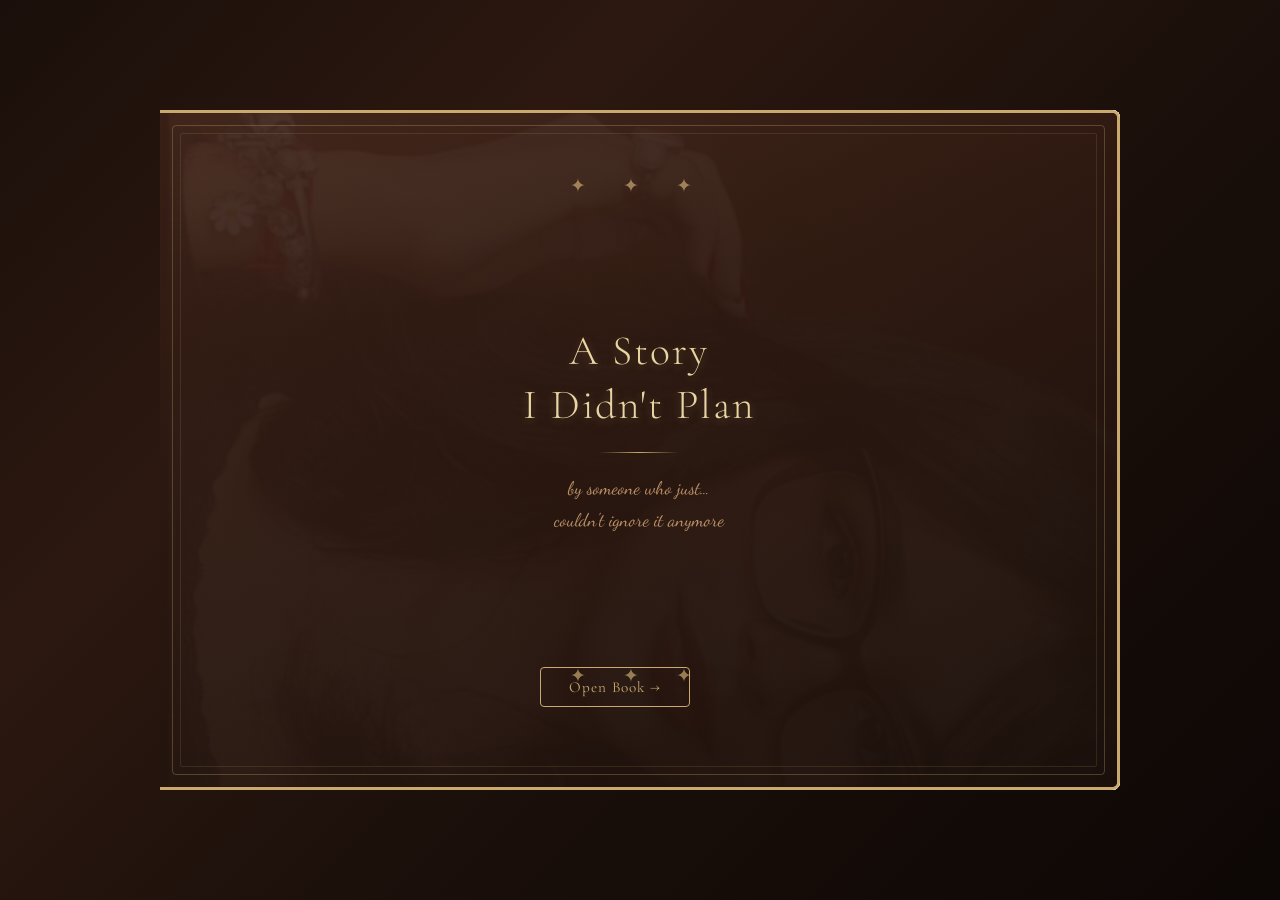
==== commit aff3186a: "Add files via upload" ====
--- a/index.html
+++ b/index.html
@@ -17,11 +17,7 @@
         <source src="bgm.mp3" type="audio/mpeg">
     </audio>
 
-    <!-- Music Toggle Button -->
-    <button class="music-toggle" id="musicToggle" aria-label="Toggle music">
-        <span class="music-icon" id="musicIcon">🎵</span>
-        <span class="music-label" id="musicLabel">Play</span>
-    </button>
+
 
     <!-- Ambient particles -->
     <div class="ambient-particles" id="ambientParticles"></div>
